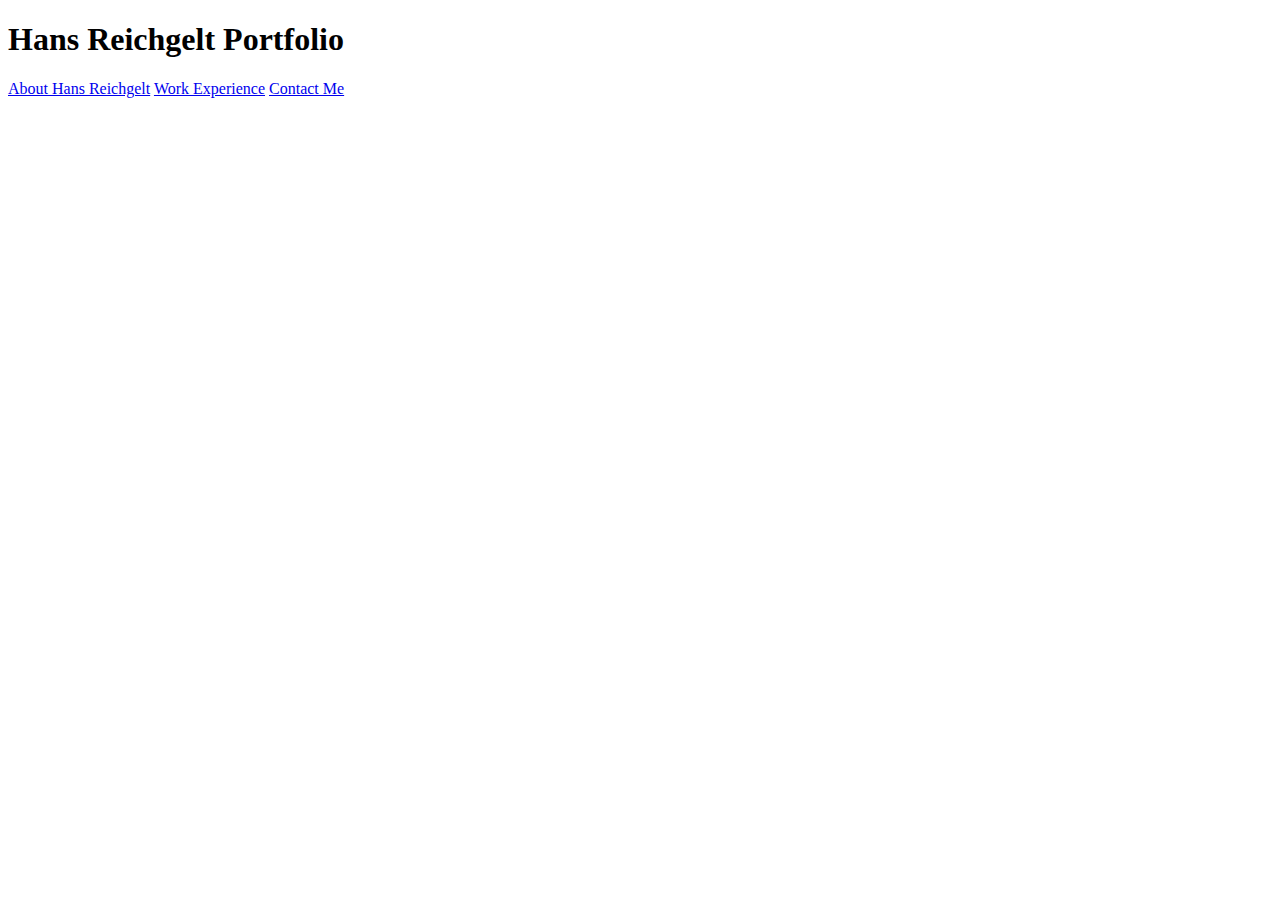
==== Portfolio.html @ cf9bfef1 "creation of skeleton of site" ====
<!DOCTYPE html> 
<html lang="en-us">
<!-- creating main body of file -->
<head>
    <meta charset="UTF-8" />
    <link rel="stylesheet" href="./assets/css/style.css">
    <title>Horiseon | search engine optimization</title>
    <meta name="viewport" content="width=device-width, initial-scale=1.0">
</head>

<!-- following semantics -->
<body>
<header>
    <h1>Hans Reichgelt Portfolio</h1>
    <nav>
            <a href="#About Me">About Hans Reichgelt</a>

            <a href="#Work Experience">Work Experience</a>

            <a href="#Contact Me">Contact Me</a>

    </nav>
</header>

<Main>
    <h2></h2>
    <article></article>
</Main>

<section></section>

</body>
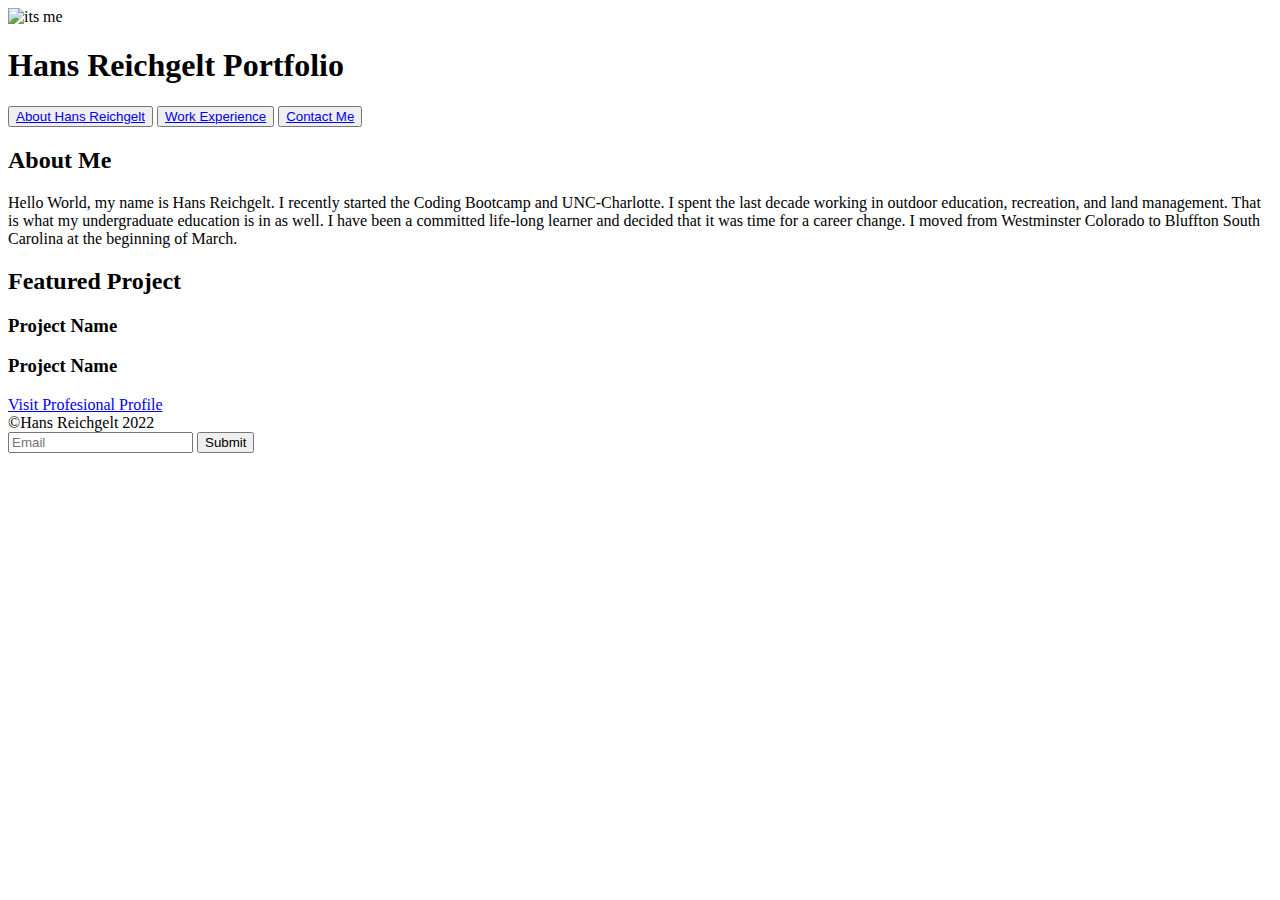
==== commit 1dfeb2c1: "basic layout and styling" ====
--- a/Portfolio.html
+++ b/Portfolio.html
@@ -3,30 +3,62 @@
 <!-- creating main body of file -->
 <head>
     <meta charset="UTF-8" />
-    <link rel="stylesheet" href="./assets/css/style.css">
-    <title>Horiseon | search engine optimization</title>
     <meta name="viewport" content="width=device-width, initial-scale=1.0">
+    <link rel="stylesheet" href="/Users/hansreichgelt/Bootcamp/Homework/Portfolio/assets/portfolio.css">
+    <title>Hans Reichgelt Portfolio</title>
+    
 </head>
 
 <!-- following semantics -->
 <body>
 <header>
+    <img class="img-responsive" src="/Users/hansreichgelt/Bootcamp/Homework/Portfolio/assets/dogparkpic.JPG" 
+    alt="its me" class="float right" >
     <h1>Hans Reichgelt Portfolio</h1>
+
     <nav>
-            <a href="#About Me">About Hans Reichgelt</a>
-
-            <a href="#Work Experience">Work Experience</a>
-
-            <a href="#Contact Me">Contact Me</a>
-
+          <button><a href="#About Me">About Hans Reichgelt</a></button>
+           <button><a href="#Work Experience">Work Experience</a></button>
+            <button><a href="#Contact Me">Contact Me</a></button>
     </nav>
 </header>
 
+<section id="about">
+    <h2>About Me</h2>
+    <p>Hello World, my name is Hans Reichgelt. I recently started the Coding Bootcamp and UNC-Charlotte. 
+        I spent the last decade working in outdoor education, recreation, and land management. That is what my undergraduate education is in as well. 
+        I have been a committed life-long learner and decided that it was time for a career change. I moved from Westminster Colorado to Bluffton South Carolina 
+        at the beginning of March. 
+    </p>
+
+
 <Main>
-    <h2></h2>
-    <article></article>
+   </section>
+   <section id="Projects">
+       <div class="project-large">
+           <h2>Featured Project</h2>
+       </div>
+       <div class="project">
+           <h3>Project Name</h3>
+       </div>
+       <div class="project">
+           <h3>Project Name</h3>
+       </div>
+   </section>
+
 </Main>
 
-<section></section>
+<aside>
+    <a href="https://www.linkedin.com/in/hans-reichgelt3321" target="_blank">Visit Profesional Profile</a>
+</aside>
+
+
+
+<footer> <span>&copy;Hans Reichgelt 2022</span>
+<form>
+    <input type="text" placeholder="Email" />
+    <button>Submit</button>
+</form>
+</footer>
 
 </body>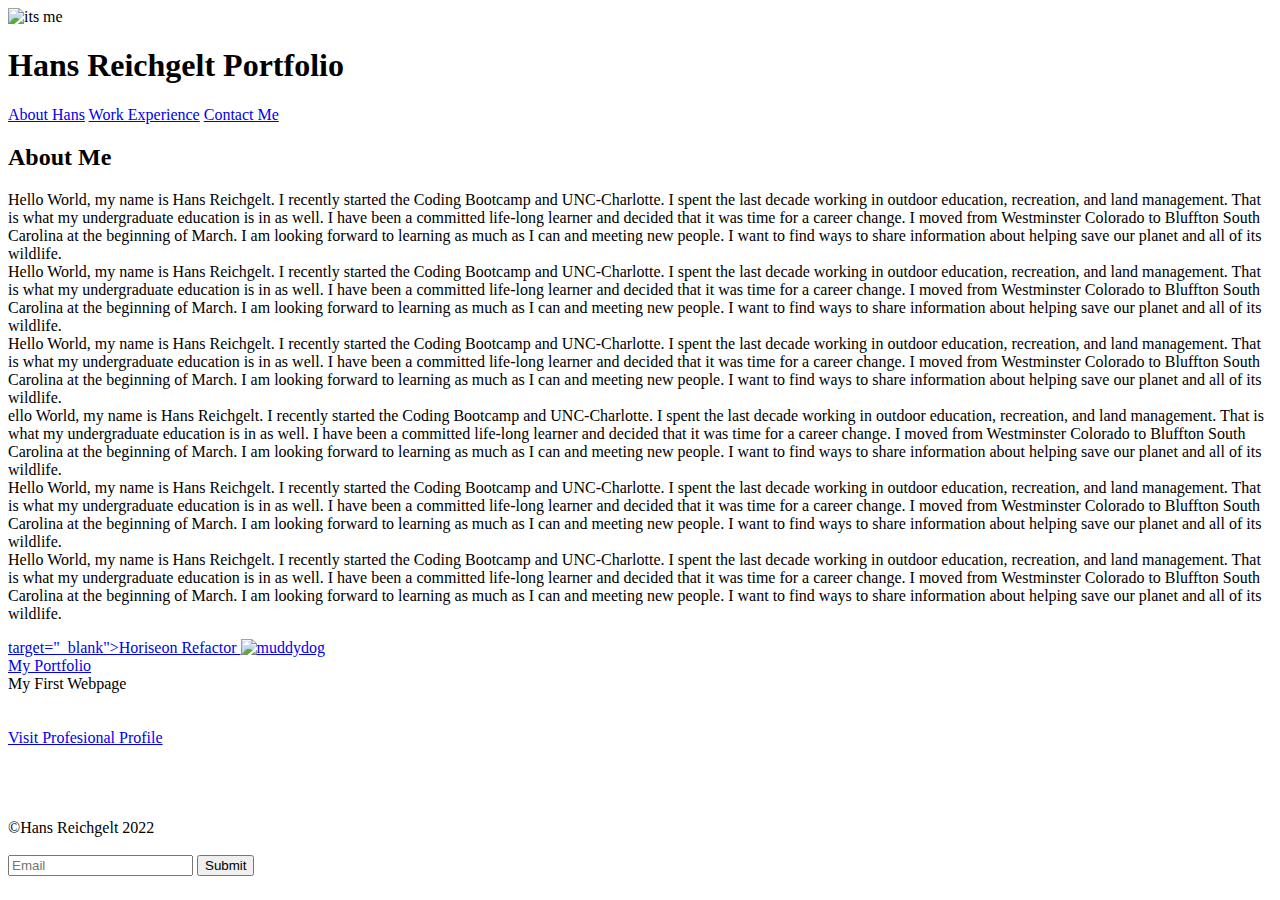
==== commit e9d700ac: "working on portfolio changes and styling" ====
--- a/Portfolio.html
+++ b/Portfolio.html
@@ -1,64 +1,125 @@
-<!DOCTYPE html> 
+<!DOCTYPE html>
 <html lang="en-us">
 <!-- creating main body of file -->
+
 <head>
     <meta charset="UTF-8" />
     <meta name="viewport" content="width=device-width, initial-scale=1.0">
+    <link rel="stylesheet" href="/Users/hansreichgelt/Bootcamp/Homework/Portfolio/assets/reset.css">
     <link rel="stylesheet" href="/Users/hansreichgelt/Bootcamp/Homework/Portfolio/assets/portfolio.css">
     <title>Hans Reichgelt Portfolio</title>
-    
+
 </head>
 
 <!-- following semantics -->
+
 <body>
-<header>
-    <img class="img-responsive" src="/Users/hansreichgelt/Bootcamp/Homework/Portfolio/assets/dogparkpic.JPG" 
-    alt="its me" class="float right" >
-    <h1>Hans Reichgelt Portfolio</h1>
+    <header>
+        <!-- changing image width and height to auto for sizing -->
+        <img class="img-responsive" src="/Users/hansreichgelt/Bootcamp/Homework/Portfolio/assets/dogparkpic.JPG"
+            alt="its me" class="float right" width="auto" height="auto">
+        <h1>Hans Reichgelt Portfolio</h1>
+        <nav>
+            <!-- linking navs to sections in main -->
+            <a href="#About Me">About Hans</a>
+            <a href="#Work Experience">Work Experience</a>
+            <a href="mailto: hreichgelt06@gmail.com" target="_blank">Contact Me</a>
+        </nav>
+    </header>
 
-    <nav>
-          <button><a href="#About Me">About Hans Reichgelt</a></button>
-           <button><a href="#Work Experience">Work Experience</a></button>
-            <button><a href="#Contact Me">Contact Me</a></button>
-    </nav>
-</header>
+    <section id="About Me">
+        <h2>About Me</h2>
+        <p>Hello World, my name is Hans Reichgelt. I recently started the Coding Bootcamp and UNC-Charlotte.
+            I spent the last decade working in outdoor education, recreation, and land management. That is what my
+            undergraduate education is in as well.
+            I have been a committed life-long learner and decided that it was time for a career change. I moved from
+            Westminster Colorado to Bluffton South Carolina
+            at the beginning of March. I am looking forward to learning as much as I can and meeting new people. 
+            I want to find ways to share information about helping save our planet and all of its wildlife. 
+        <br>
+            Hello World, my name is Hans Reichgelt. I recently started the Coding Bootcamp and UNC-Charlotte.
+            I spent the last decade working in outdoor education, recreation, and land management. That is what my
+            undergraduate education is in as well.
+            I have been a committed life-long learner and decided that it was time for a career change. I moved from
+            Westminster Colorado to Bluffton South Carolina
+            at the beginning of March. I am looking forward to learning as much as I can and meeting new people. 
+            I want to find ways to share information about helping save our planet and all of its wildlife. 
+            <br>
+            Hello World, my name is Hans Reichgelt. I recently started the Coding Bootcamp and UNC-Charlotte.
+            I spent the last decade working in outdoor education, recreation, and land management. That is what my
+            undergraduate education is in as well.
+            I have been a committed life-long learner and decided that it was time for a career change. I moved from
+            Westminster Colorado to Bluffton South Carolina
+            at the beginning of March. I am looking forward to learning as much as I can and meeting new people. 
+            I want to find ways to share information about helping save our planet and all of its wildlife. 
+            <br>
+            ello World, my name is Hans Reichgelt. I recently started the Coding Bootcamp and UNC-Charlotte.
+            I spent the last decade working in outdoor education, recreation, and land management. That is what my
+            undergraduate education is in as well.
+            I have been a committed life-long learner and decided that it was time for a career change. I moved from
+            Westminster Colorado to Bluffton South Carolina
+            at the beginning of March. I am looking forward to learning as much as I can and meeting new people. 
+            I want to find ways to share information about helping save our planet and all of its wildlife. 
+        <br>
+            Hello World, my name is Hans Reichgelt. I recently started the Coding Bootcamp and UNC-Charlotte.
+            I spent the last decade working in outdoor education, recreation, and land management. That is what my
+            undergraduate education is in as well.
+            I have been a committed life-long learner and decided that it was time for a career change. I moved from
+            Westminster Colorado to Bluffton South Carolina
+            at the beginning of March. I am looking forward to learning as much as I can and meeting new people. 
+            I want to find ways to share information about helping save our planet and all of its wildlife. 
+            <br>
+            Hello World, my name is Hans Reichgelt. I recently started the Coding Bootcamp and UNC-Charlotte.
+            I spent the last decade working in outdoor education, recreation, and land management. That is what my
+            undergraduate education is in as well.
+            I have been a committed life-long learner and decided that it was time for a career change. I moved from
+            Westminster Colorado to Bluffton South Carolina
+            at the beginning of March. I am looking forward to learning as much as I can and meeting new people. 
+            I want to find ways to share information about helping save our planet and all of its wildlife. 
 
-<section id="about">
-    <h2>About Me</h2>
-    <p>Hello World, my name is Hans Reichgelt. I recently started the Coding Bootcamp and UNC-Charlotte. 
-        I spent the last decade working in outdoor education, recreation, and land management. That is what my undergraduate education is in as well. 
-        I have been a committed life-long learner and decided that it was time for a career change. I moved from Westminster Colorado to Bluffton South Carolina 
-        at the beginning of March. 
-    </p>
+        </p>
 
+        <!-- linking live github work and adding placeholder, adding new tab element -->
+        <main id="Work-Experience">
+            <article>
+                <section id="SEO">
+                <a href="https://hreichgelt.github.io/seo-refactor/"> target="_blank">Horiseon Refactor
+                    <img src="/Users/hansreichgelt/Bootcamp/Homework/Portfolio/assets/muddydog.JPG" alt="muddydog"
+                    height="50%" width="50%">
+                </a>  
+                </section>
+            </article>
 
-<Main>
-   </section>
-   <section id="Projects">
-       <div class="project-large">
-           <h2>Featured Project</h2>
-       </div>
-       <div class="project">
-           <h3>Project Name</h3>
-       </div>
-       <div class="project">
-           <h3>Project Name</h3>
-       </div>
-   </section>
+            <article>
+                <section id="GIT">
+                    <a href="https://github.com/Hreichgelt/Portfolio" target="_blank">My Portfolio</a>
+                </section>
+            </article>
 
-</Main>
+            <article>
+                <section id="WEB">
+                    My First Webpage
+                </section>
+            </article>
+        </main>
 
-<aside>
-    <a href="https://www.linkedin.com/in/hans-reichgelt3321" target="_blank">Visit Profesional Profile</a>
-</aside>
+<!-- adding breaks for own sanity  -->
+        <br><br>
 
+        <aside>
+            <a href="https://www.linkedin.com/in/hans-reichgelt3321" target="_blank">Visit Profesional Profile</a>
+        </aside>
+</body>
 
+        <br><br>
+        <br><br>
+    
 
 <footer> <span>&copy;Hans Reichgelt 2022</span>
-<form>
-    <input type="text" placeholder="Email" />
-    <button>Submit</button>
-</form>
+    <br><br>
+    <form>
+        <input type="text" placeholder="Email" />
+        <button>Submit</button>
+    </form>
 </footer>
-
-</body>+</html>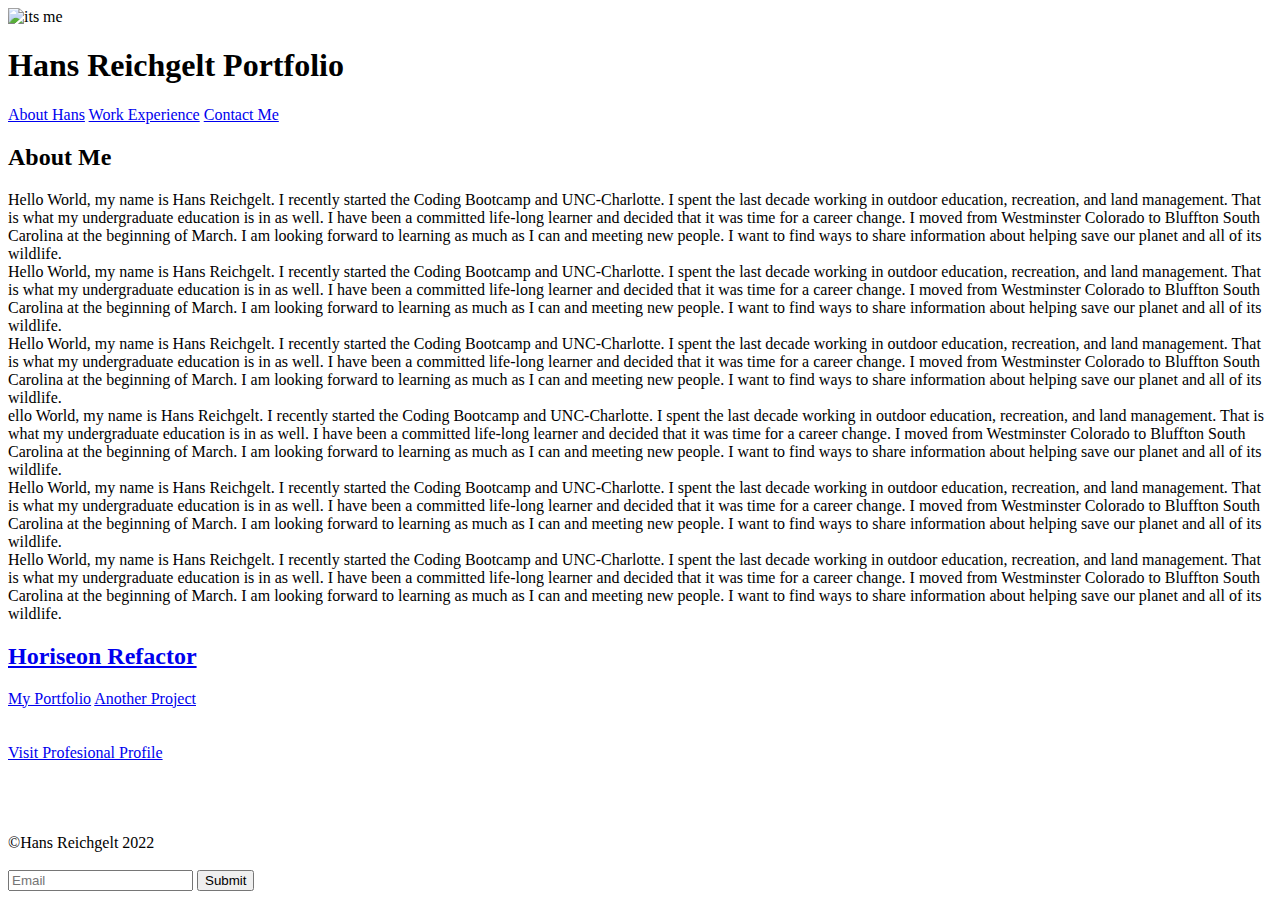
==== commit fb1a72db: "help from Sasha fixing the errors I made with html formatting and css styling" ====
--- a/Portfolio.html
+++ b/Portfolio.html
@@ -8,7 +8,6 @@
     <link rel="stylesheet" href="/Users/hansreichgelt/Bootcamp/Homework/Portfolio/assets/reset.css">
     <link rel="stylesheet" href="/Users/hansreichgelt/Bootcamp/Homework/Portfolio/assets/portfolio.css">
     <title>Hans Reichgelt Portfolio</title>
-
 </head>
 
 <!-- following semantics -->
@@ -81,26 +80,15 @@
 
         <!-- linking live github work and adding placeholder, adding new tab element -->
         <main id="Work-Experience">
-            <article>
-                <section id="SEO">
-                <a href="https://hreichgelt.github.io/seo-refactor/"> target="_blank">Horiseon Refactor
-                    <img src="/Users/hansreichgelt/Bootcamp/Homework/Portfolio/assets/muddydog.JPG" alt="muddydog"
-                    height="50%" width="50%">
-                </a>  
-                </section>
-            </article>
+            <a id="seo" href="https://hreichgelt.github.io/seo-refactor/" target="_blank">
+                <div><h2>Horiseon Refactor</h2></div>
+            </a>  
 
-            <article>
-                <section id="GIT">
-                    <a href="https://github.com/Hreichgelt/Portfolio" target="_blank">My Portfolio</a>
-                </section>
-            </article>
+            
+            <a id="portfolio" href="https://github.com/Hreichgelt/Portfolio" target="_blank">My Portfolio</a>
+                
 
-            <article>
-                <section id="WEB">
-                    My First Webpage
-                </section>
-            </article>
+            <a id="project" href="https://github.com/Hreichgelt/Portfolio" target="_blank">Another Project</a>
         </main>
 
 <!-- adding breaks for own sanity  -->
@@ -109,8 +97,6 @@
         <aside>
             <a href="https://www.linkedin.com/in/hans-reichgelt3321" target="_blank">Visit Profesional Profile</a>
         </aside>
-</body>
-
         <br><br>
         <br><br>
     
@@ -122,4 +108,5 @@
         <button>Submit</button>
     </form>
 </footer>
+</body>
 </html>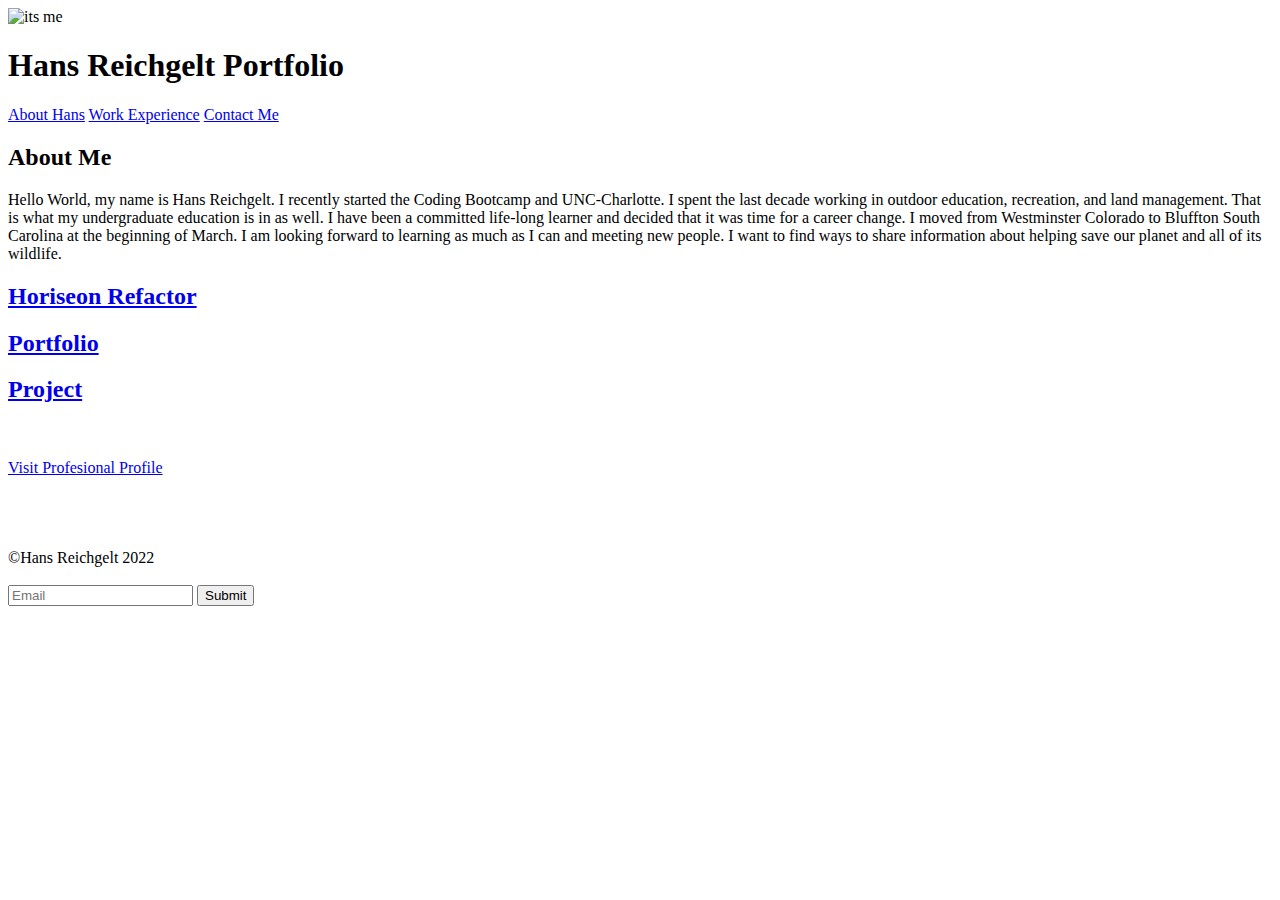
==== commit 90730162: "adding comments and adding styling to project links" ====
--- a/Portfolio.html
+++ b/Portfolio.html
@@ -20,13 +20,14 @@
         <h1>Hans Reichgelt Portfolio</h1>
         <nav>
             <!-- linking navs to sections in main -->
+            <!-- adding - to work experience so it links -->
             <a href="#About Me">About Hans</a>
-            <a href="#Work Experience">Work Experience</a>
+            <a href="#Work-Experience">Work Experience</a> 
             <a href="mailto: hreichgelt06@gmail.com" target="_blank">Contact Me</a>
         </nav>
     </header>
 
-    <section id="About Me">
+    <section id="about">
         <h2>About Me</h2>
         <p>Hello World, my name is Hans Reichgelt. I recently started the Coding Bootcamp and UNC-Charlotte.
             I spent the last decade working in outdoor education, recreation, and land management. That is what my
@@ -36,59 +37,26 @@
             at the beginning of March. I am looking forward to learning as much as I can and meeting new people. 
             I want to find ways to share information about helping save our planet and all of its wildlife. 
         <br>
-            Hello World, my name is Hans Reichgelt. I recently started the Coding Bootcamp and UNC-Charlotte.
-            I spent the last decade working in outdoor education, recreation, and land management. That is what my
-            undergraduate education is in as well.
-            I have been a committed life-long learner and decided that it was time for a career change. I moved from
-            Westminster Colorado to Bluffton South Carolina
-            at the beginning of March. I am looking forward to learning as much as I can and meeting new people. 
-            I want to find ways to share information about helping save our planet and all of its wildlife. 
-            <br>
-            Hello World, my name is Hans Reichgelt. I recently started the Coding Bootcamp and UNC-Charlotte.
-            I spent the last decade working in outdoor education, recreation, and land management. That is what my
-            undergraduate education is in as well.
-            I have been a committed life-long learner and decided that it was time for a career change. I moved from
-            Westminster Colorado to Bluffton South Carolina
-            at the beginning of March. I am looking forward to learning as much as I can and meeting new people. 
-            I want to find ways to share information about helping save our planet and all of its wildlife. 
-            <br>
-            ello World, my name is Hans Reichgelt. I recently started the Coding Bootcamp and UNC-Charlotte.
-            I spent the last decade working in outdoor education, recreation, and land management. That is what my
-            undergraduate education is in as well.
-            I have been a committed life-long learner and decided that it was time for a career change. I moved from
-            Westminster Colorado to Bluffton South Carolina
-            at the beginning of March. I am looking forward to learning as much as I can and meeting new people. 
-            I want to find ways to share information about helping save our planet and all of its wildlife. 
-        <br>
-            Hello World, my name is Hans Reichgelt. I recently started the Coding Bootcamp and UNC-Charlotte.
-            I spent the last decade working in outdoor education, recreation, and land management. That is what my
-            undergraduate education is in as well.
-            I have been a committed life-long learner and decided that it was time for a career change. I moved from
-            Westminster Colorado to Bluffton South Carolina
-            at the beginning of March. I am looking forward to learning as much as I can and meeting new people. 
-            I want to find ways to share information about helping save our planet and all of its wildlife. 
-            <br>
-            Hello World, my name is Hans Reichgelt. I recently started the Coding Bootcamp and UNC-Charlotte.
-            I spent the last decade working in outdoor education, recreation, and land management. That is what my
-            undergraduate education is in as well.
-            I have been a committed life-long learner and decided that it was time for a career change. I moved from
-            Westminster Colorado to Bluffton South Carolina
-            at the beginning of March. I am looking forward to learning as much as I can and meeting new people. 
-            I want to find ways to share information about helping save our planet and all of its wildlife. 
 
         </p>
 
         <!-- linking live github work and adding placeholder, adding new tab element -->
+        <!-- moving img link to css and reducing it from full file path to ./filename becayse its in the same path -->
+       <!-- removing section tags -->
         <main id="Work-Experience">
             <a id="seo" href="https://hreichgelt.github.io/seo-refactor/" target="_blank">
                 <div><h2>Horiseon Refactor</h2></div>
             </a>  
 
-            
-            <a id="portfolio" href="https://github.com/Hreichgelt/Portfolio" target="_blank">My Portfolio</a>
+             
+            <a id="portfolio" href="https://github.com/Hreichgelt/Portfolio" target="_blank">
+                <div><h2> Portfolio</h2></div>
+            </a>
                 
 
-            <a id="project" href="https://github.com/Hreichgelt/Portfolio" target="_blank">Another Project</a>
+            <a id="project" href="https://github.com/Hreichgelt/Portfolio" target="_blank">
+                <div><h2>Project</h2></div>
+            </a>
         </main>
 
 <!-- adding breaks for own sanity  -->
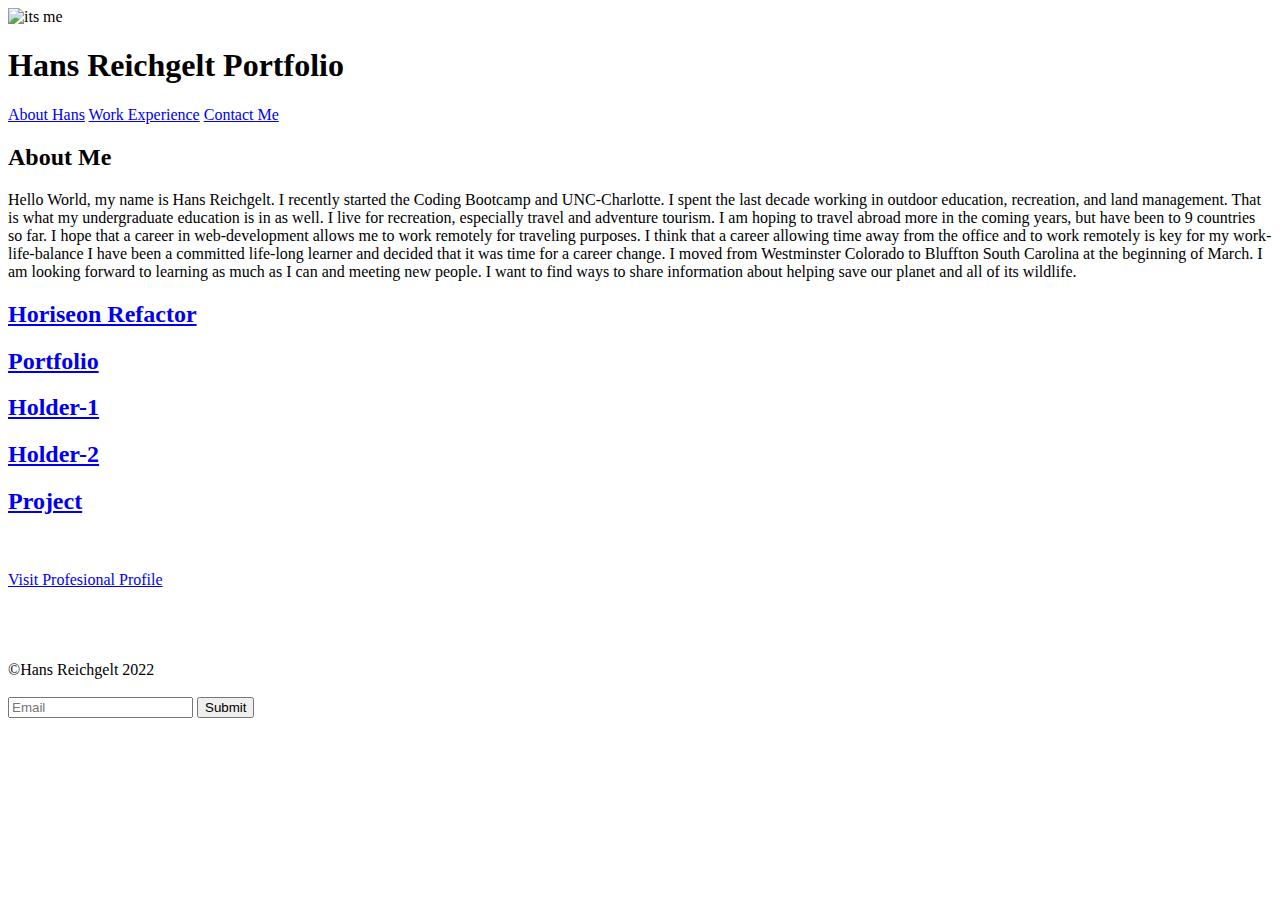
==== commit 759d0454: "final changes and creation of readme.md" ====
--- a/Portfolio.html
+++ b/Portfolio.html
@@ -31,7 +31,10 @@
         <h2>About Me</h2>
         <p>Hello World, my name is Hans Reichgelt. I recently started the Coding Bootcamp and UNC-Charlotte.
             I spent the last decade working in outdoor education, recreation, and land management. That is what my
-            undergraduate education is in as well.
+            undergraduate education is in as well. I live for recreation, especially travel and adventure tourism. I am
+            hoping to travel abroad more in the coming years, but have been to 9 countries so far. I hope that a career
+            in web-development allows me to work remotely for traveling purposes. I think that a career allowing time away
+            from the office and to work remotely is key for my work-life-balance
             I have been a committed life-long learner and decided that it was time for a career change. I moved from
             Westminster Colorado to Bluffton South Carolina
             at the beginning of March. I am looking forward to learning as much as I can and meeting new people. 
@@ -48,15 +51,24 @@
                 <div><h2>Horiseon Refactor</h2></div>
             </a>  
 
-             
             <a id="portfolio" href="https://github.com/Hreichgelt/Portfolio" target="_blank">
                 <div><h2> Portfolio</h2></div>
             </a>
+<!-- Placeholder for future projects - current linked to google -->
+            <a id="holder-1" href="https://google.com" target="_blank">
+                <div><h2> Holder-1</h2></div>
+            </a>
                 
-
-            <a id="project" href="https://github.com/Hreichgelt/Portfolio" target="_blank">
+<!-- Placeholder for future projects - current linked to google -->
+            <a id="holder-2" href="https://google.com" target="_blank">
+                <div><h2>Holder-2</h2></div>
+            </a>
+                
+<!-- linking to my prework first page created -->
+            <a id="project" href="https://github.com/Hreichgelt/my-first-webpage.git" target="_blank">
                 <div><h2>Project</h2></div>
             </a>
+
         </main>
 
 <!-- adding breaks for own sanity  -->
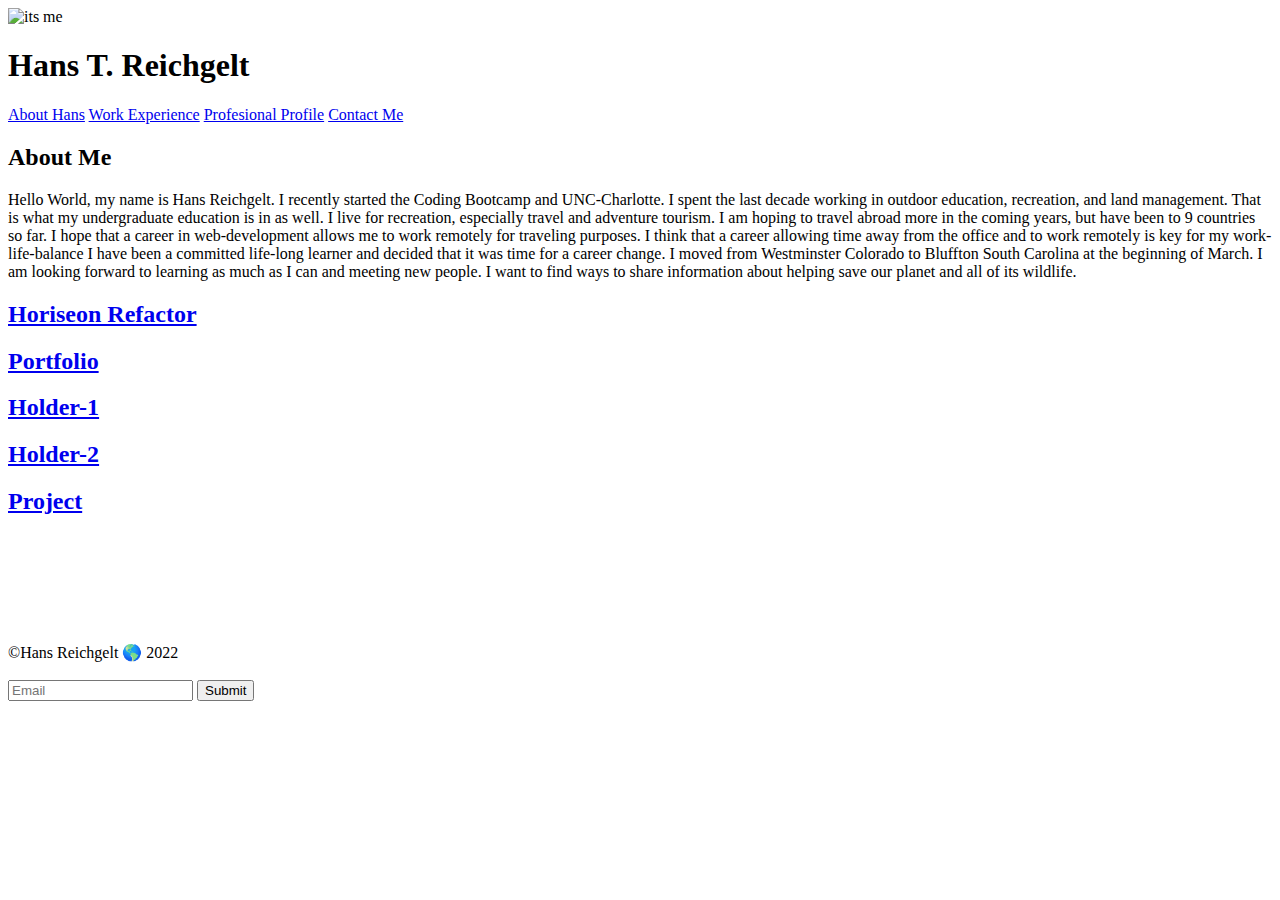
==== commit 7147be65: "trying to make live page show instead of readme.md" ====
--- a/Portfolio.html
+++ b/Portfolio.html
@@ -7,7 +7,8 @@
     <meta name="viewport" content="width=device-width, initial-scale=1.0">
     <link rel="stylesheet" href="/Users/hansreichgelt/Bootcamp/Homework/Portfolio/assets/reset.css">
     <link rel="stylesheet" href="/Users/hansreichgelt/Bootcamp/Homework/Portfolio/assets/portfolio.css">
-    <title>Hans Reichgelt Portfolio</title>
+    <title>Hans Reichgelt | Portfolio</title>
+    <link rel="icon" type="image/x-icon" href="./assets/favicon_io (1)/favicon.ico">
 </head>
 
 <!-- following semantics -->
@@ -15,14 +16,15 @@
 <body>
     <header>
         <!-- changing image width and height to auto for sizing -->
-        <img class="img-responsive" src="/Users/hansreichgelt/Bootcamp/Homework/Portfolio/assets/dogparkpic.JPG"
-            alt="its me" class="float right" width="auto" height="auto">
-        <h1>Hans Reichgelt Portfolio</h1>
+        <img class="img-responsive" src="/Users/hansreichgelt/Bootcamp/Homework/Portfolio/assets/imgs/dogparkpic.JPG"
+            alt="its me" width="auto" height="auto">
+        <h1>Hans T. Reichgelt</h1>
         <nav>
             <!-- linking navs to sections in main -->
             <!-- adding - to work experience so it links -->
             <a href="#About Me">About Hans</a>
             <a href="#Work-Experience">Work Experience</a> 
+            <a href="https://www.linkedin.com/in/hans-reichgelt3321" target="_blank">Profesional Profile</a>
             <a href="mailto: hreichgelt06@gmail.com" target="_blank">Contact Me</a>
         </nav>
     </header>
@@ -39,9 +41,8 @@
             Westminster Colorado to Bluffton South Carolina
             at the beginning of March. I am looking forward to learning as much as I can and meeting new people. 
             I want to find ways to share information about helping save our planet and all of its wildlife. 
-        <br>
-
         </p>
+    </section>    
 
         <!-- linking live github work and adding placeholder, adding new tab element -->
         <!-- moving img link to css and reducing it from full file path to ./filename becayse its in the same path -->
@@ -73,15 +74,11 @@
 
 <!-- adding breaks for own sanity  -->
         <br><br>
-
-        <aside>
-            <a href="https://www.linkedin.com/in/hans-reichgelt3321" target="_blank">Visit Profesional Profile</a>
-        </aside>
         <br><br>
         <br><br>
     
 
-<footer> <span>&copy;Hans Reichgelt 2022</span>
+<footer> <span>&copy;Hans Reichgelt &#x1F30E; 2022</span>
     <br><br>
     <form>
         <input type="text" placeholder="Email" />
